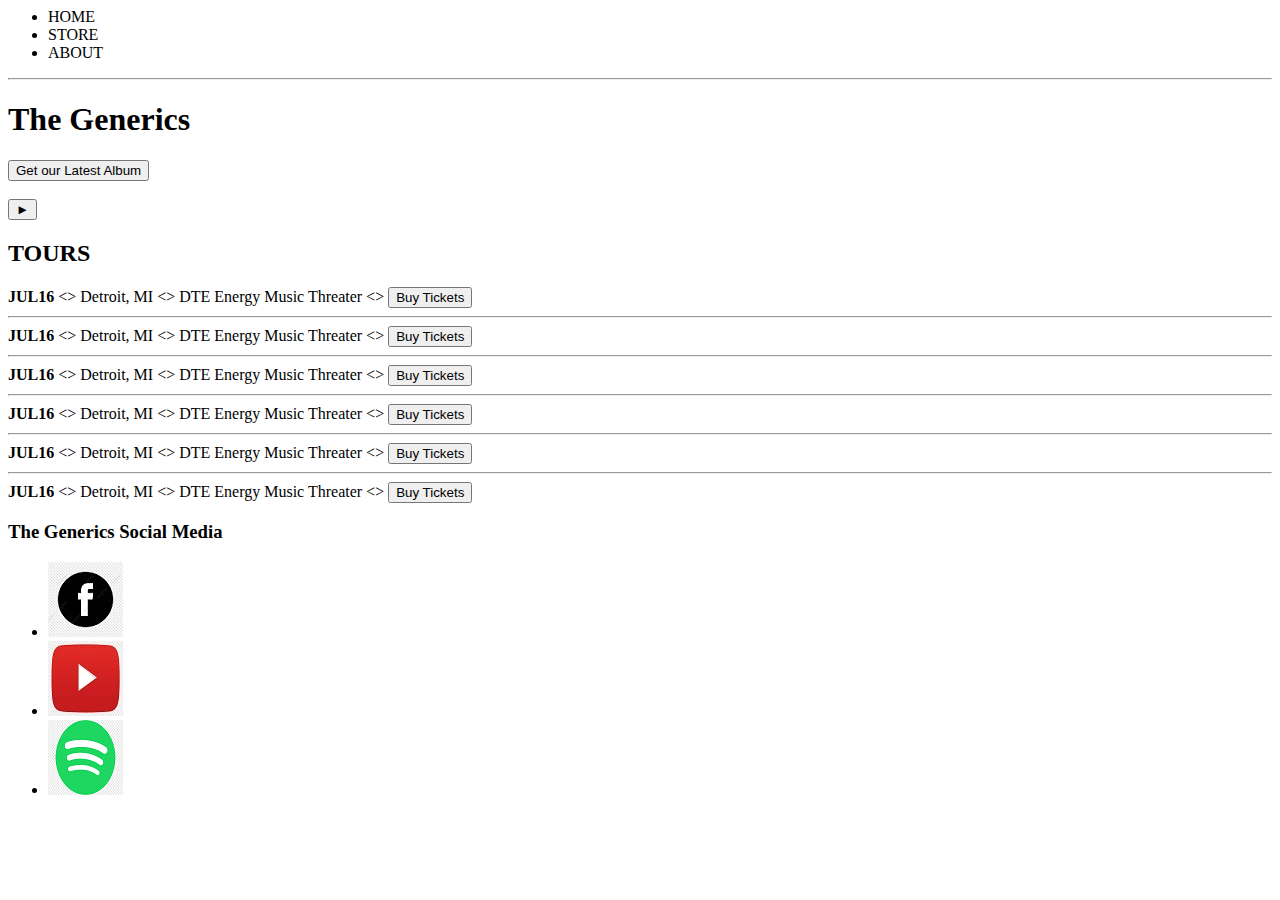
==== index.html @ 0dfe1b8f "Home" ====
<html lang="en">
<head>
    <meta charset="UTF-8">
    <meta name="viewport" content="width=device-width, initial-scale=1.0">
    <title>HOME</title>
</head>
<body>
    <header>
        <nav>
            <ul>
                <li>HOME</li>
                <li>STORE</li>
                <li>ABOUT</li>
            </ul>
        </nav>
        <hr>
        <h1>The Generics</h1>
        <button>Get our Latest Album</button>
        <br>
        <br>
        <!--TODO: Suitable Backgroung Image-->
        <button>&#9658</button>
    </header>
    <section>
        <h2>TOURS</h2>
        <div>
            <div>
                <strong>JUL16</strong> 
                &lt;&gt;
                <span>Detroit, MI</span> 
                &lt;&gt; 
                <span>DTE Energy Music Threater</span>
                &lt;&gt;
                <button type="button">Buy Tickets </button> 
                <hr>
            </div>
            <div>
                <strong>JUL16</strong> 
                &lt;&gt;
                <span>Detroit, MI</span> 
                &lt;&gt; 
                <span>DTE Energy Music Threater</span>
                &lt;&gt;
                <button type="button">Buy Tickets </button> 
                <hr>
            </div>
            <div>
                <strong>JUL16</strong> 
                &lt;&gt;
                <span>Detroit, MI</span> 
                &lt;&gt; 
                <span>DTE Energy Music Threater</span>
                &lt;&gt;
                <button type="button">Buy Tickets </button> 
                <hr>
            </div>
            <div>
                <strong>JUL16</strong> 
                &lt;&gt;
                <span>Detroit, MI</span> 
                &lt;&gt; 
                <span>DTE Energy Music Threater</span>
                &lt;&gt;
                <button type="button">Buy Tickets </button> 
                <hr>
            </div>
            <div>
                <strong>JUL16</strong> 
                &lt;&gt;
                <span>Detroit, MI</span> 
                &lt;&gt; 
                <span>DTE Energy Music Threater</span>
                &lt;&gt;
                <button type="button">Buy Tickets </button> 
                <hr>
            </div>
            <div>
                <strong>JUL16</strong> 
                &lt;&gt;
                <span>Detroit, MI</span> 
                &lt;&gt; 
                <span>DTE Energy Music Threater</span>
                &lt;&gt;
                <button type="button">Buy Tickets </button> 
            
            </div>
        </div>
    </section>
    <footer>
        <h3>The Generics Social Media</h3>
        <ul>
            <li><img src="Images/fb.jpg" alt="FB"></li>
            <li><img src="Images/ut.jpg" alt="YouTube"></li>
            <li><img src="Images/spotify.png" alt="spotify"></li>
        </ul>
    </footer>
</body>
</html>
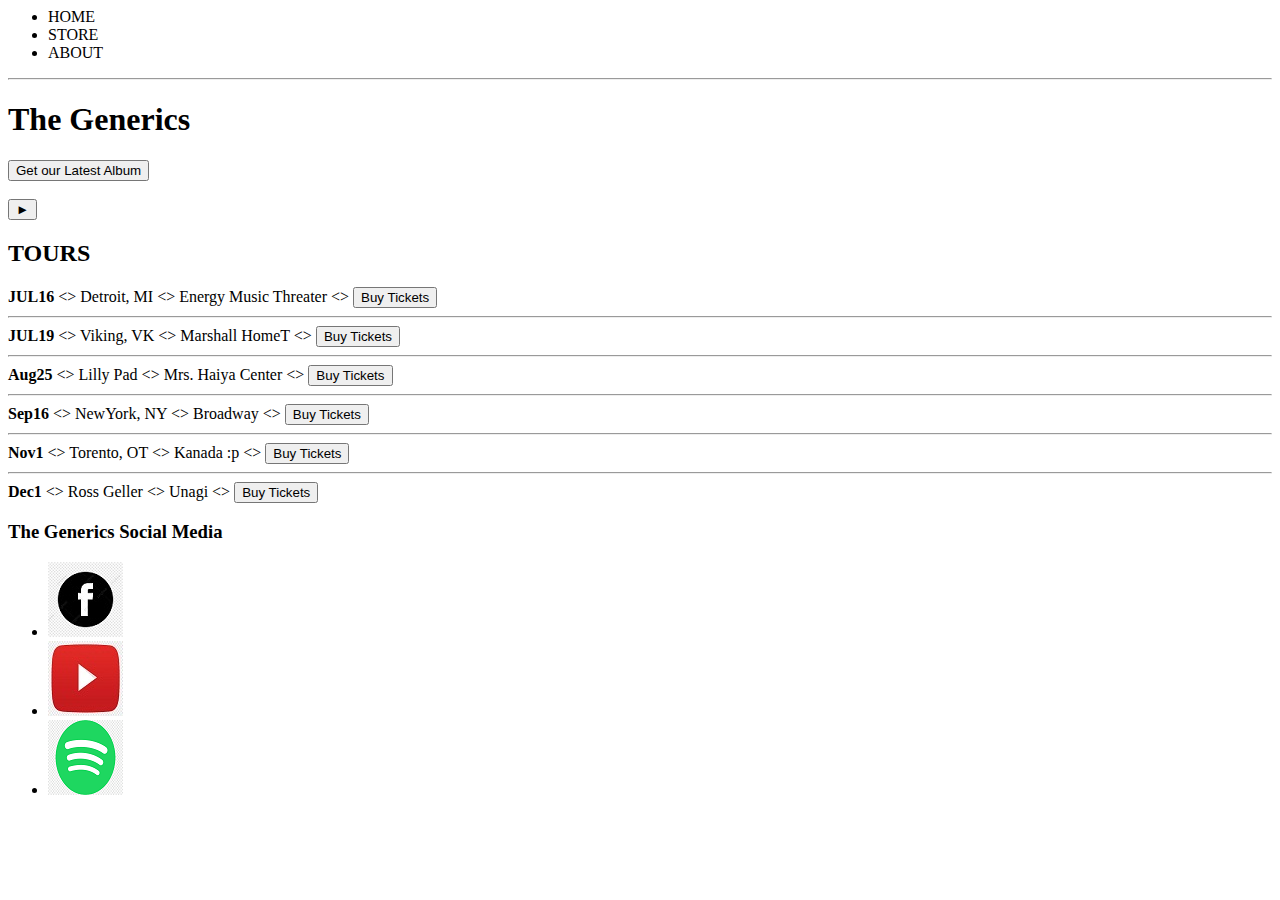
==== commit ab8d9cb6: "Home" ====
--- a/index.html
+++ b/index.html
@@ -29,57 +29,57 @@
                 &lt;&gt;
                 <span>Detroit, MI</span> 
                 &lt;&gt; 
-                <span>DTE Energy Music Threater</span>
+                <span>Energy Music Threater</span>
                 &lt;&gt;
                 <button type="button">Buy Tickets </button> 
                 <hr>
             </div>
             <div>
-                <strong>JUL16</strong> 
+                <strong>JUL19</strong> 
                 &lt;&gt;
-                <span>Detroit, MI</span> 
+                <span>Viking, VK</span> 
                 &lt;&gt; 
-                <span>DTE Energy Music Threater</span>
+                <span>Marshall HomeT</span>
                 &lt;&gt;
                 <button type="button">Buy Tickets </button> 
                 <hr>
             </div>
             <div>
-                <strong>JUL16</strong> 
+                <strong>Aug25</strong> 
                 &lt;&gt;
-                <span>Detroit, MI</span> 
+                <span>Lilly Pad</span> 
                 &lt;&gt; 
-                <span>DTE Energy Music Threater</span>
+                <span>Mrs. Haiya Center</span>
                 &lt;&gt;
                 <button type="button">Buy Tickets </button> 
                 <hr>
             </div>
             <div>
-                <strong>JUL16</strong> 
+                <strong>Sep16</strong> 
                 &lt;&gt;
-                <span>Detroit, MI</span> 
+                <span>NewYork, NY</span> 
                 &lt;&gt; 
-                <span>DTE Energy Music Threater</span>
+                <span>Broadway</span>
                 &lt;&gt;
                 <button type="button">Buy Tickets </button> 
                 <hr>
             </div>
             <div>
-                <strong>JUL16</strong> 
+                <strong>Nov1</strong> 
                 &lt;&gt;
-                <span>Detroit, MI</span> 
+                <span>Torento, OT</span> 
                 &lt;&gt; 
-                <span>DTE Energy Music Threater</span>
+                <span>Kanada :p</span>
                 &lt;&gt;
                 <button type="button">Buy Tickets </button> 
                 <hr>
             </div>
             <div>
-                <strong>JUL16</strong> 
+                <strong>Dec1</strong> 
                 &lt;&gt;
-                <span>Detroit, MI</span> 
+                <span>Ross Geller</span> 
                 &lt;&gt; 
-                <span>DTE Energy Music Threater</span>
+                <span>Unagi</span>
                 &lt;&gt;
                 <button type="button">Buy Tickets </button> 
             
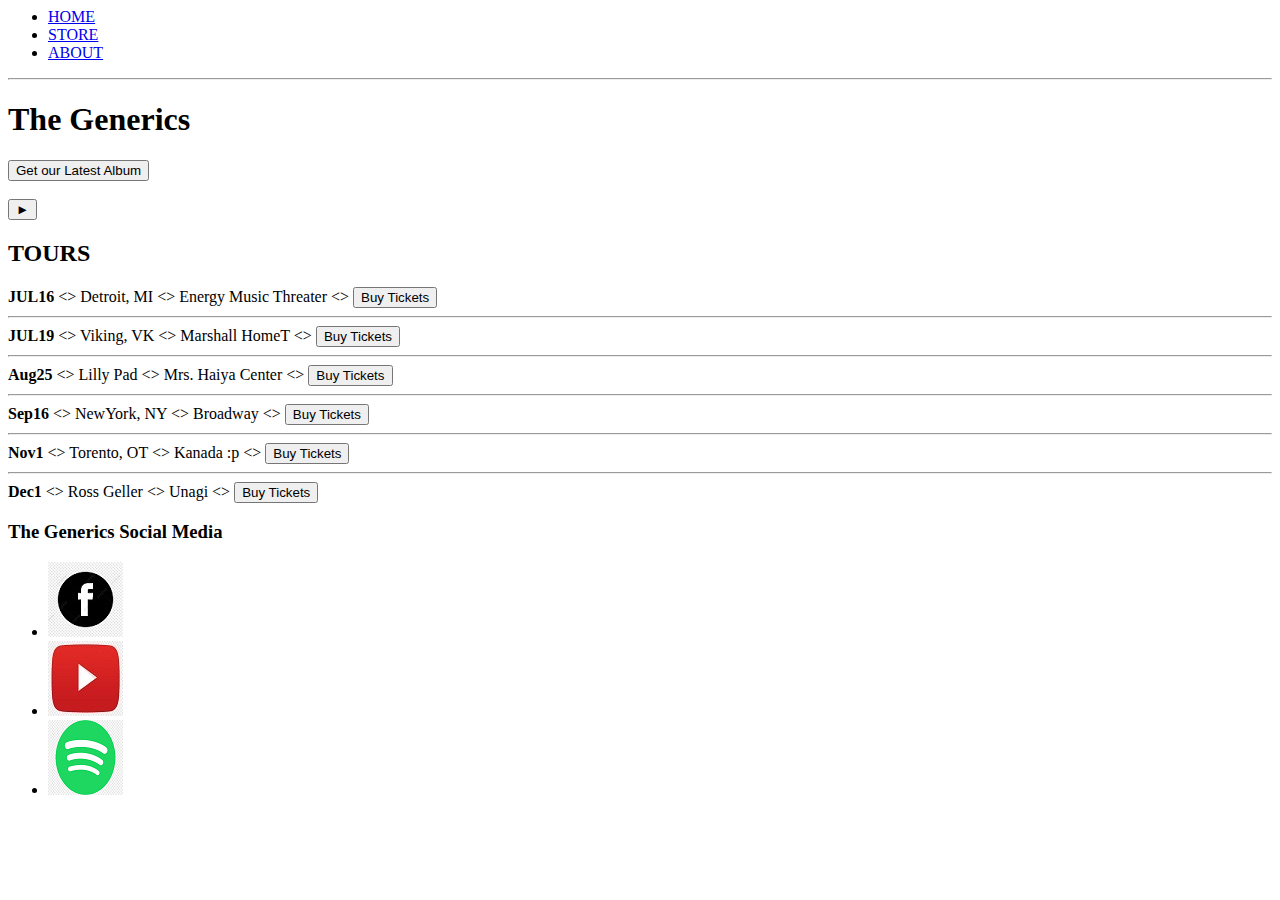
==== commit 04bfe124: "HTML-Fin" ====
--- a/index.html
+++ b/index.html
@@ -8,9 +8,9 @@
     <header>
         <nav>
             <ul>
-                <li>HOME</li>
-                <li>STORE</li>
-                <li>ABOUT</li>
+                <li><a href="index.html">HOME</a></li>
+                <li><a href="store.html">STORE</a></li>
+                <li><a href="about.html">ABOUT</a></li>
             </ul>
         </nav>
         <hr>
@@ -89,9 +89,9 @@
     <footer>
         <h3>The Generics Social Media</h3>
         <ul>
-            <li><img src="Images/fb.jpg" alt="FB"></li>
-            <li><img src="Images/ut.jpg" alt="YouTube"></li>
-            <li><img src="Images/spotify.png" alt="spotify"></li>
+            <li><a href="https://www.youtube.com/"><img src="Images/fb.jpg" alt="FB"></a></li>
+            <li><a href="https://www.facebook.com/"><img src="Images/ut.jpg" alt="YouTube"></a></li>
+            <li><a href="https://www.spotify.com/bd/why-not-available/"><img src="Images/spotify.png" alt="spotify"></a></li>
         </ul>
     </footer>
 </body>
